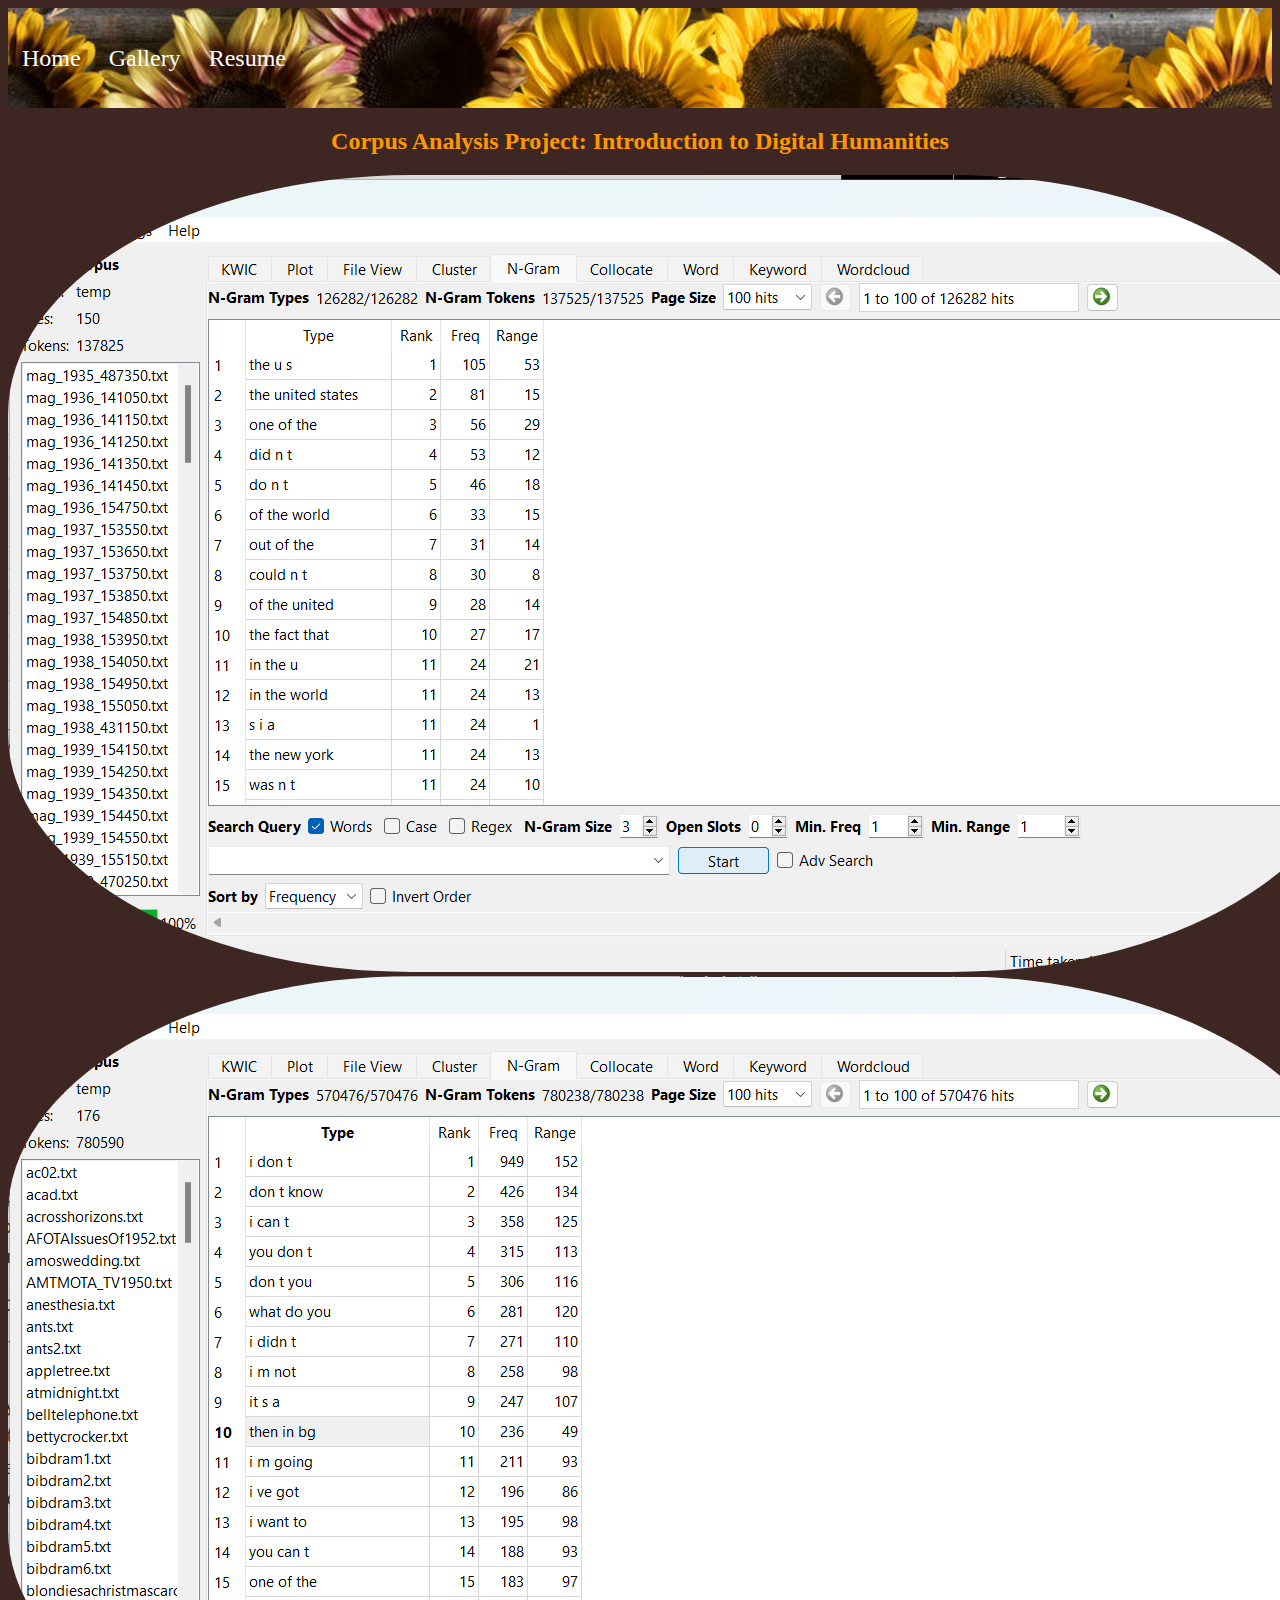
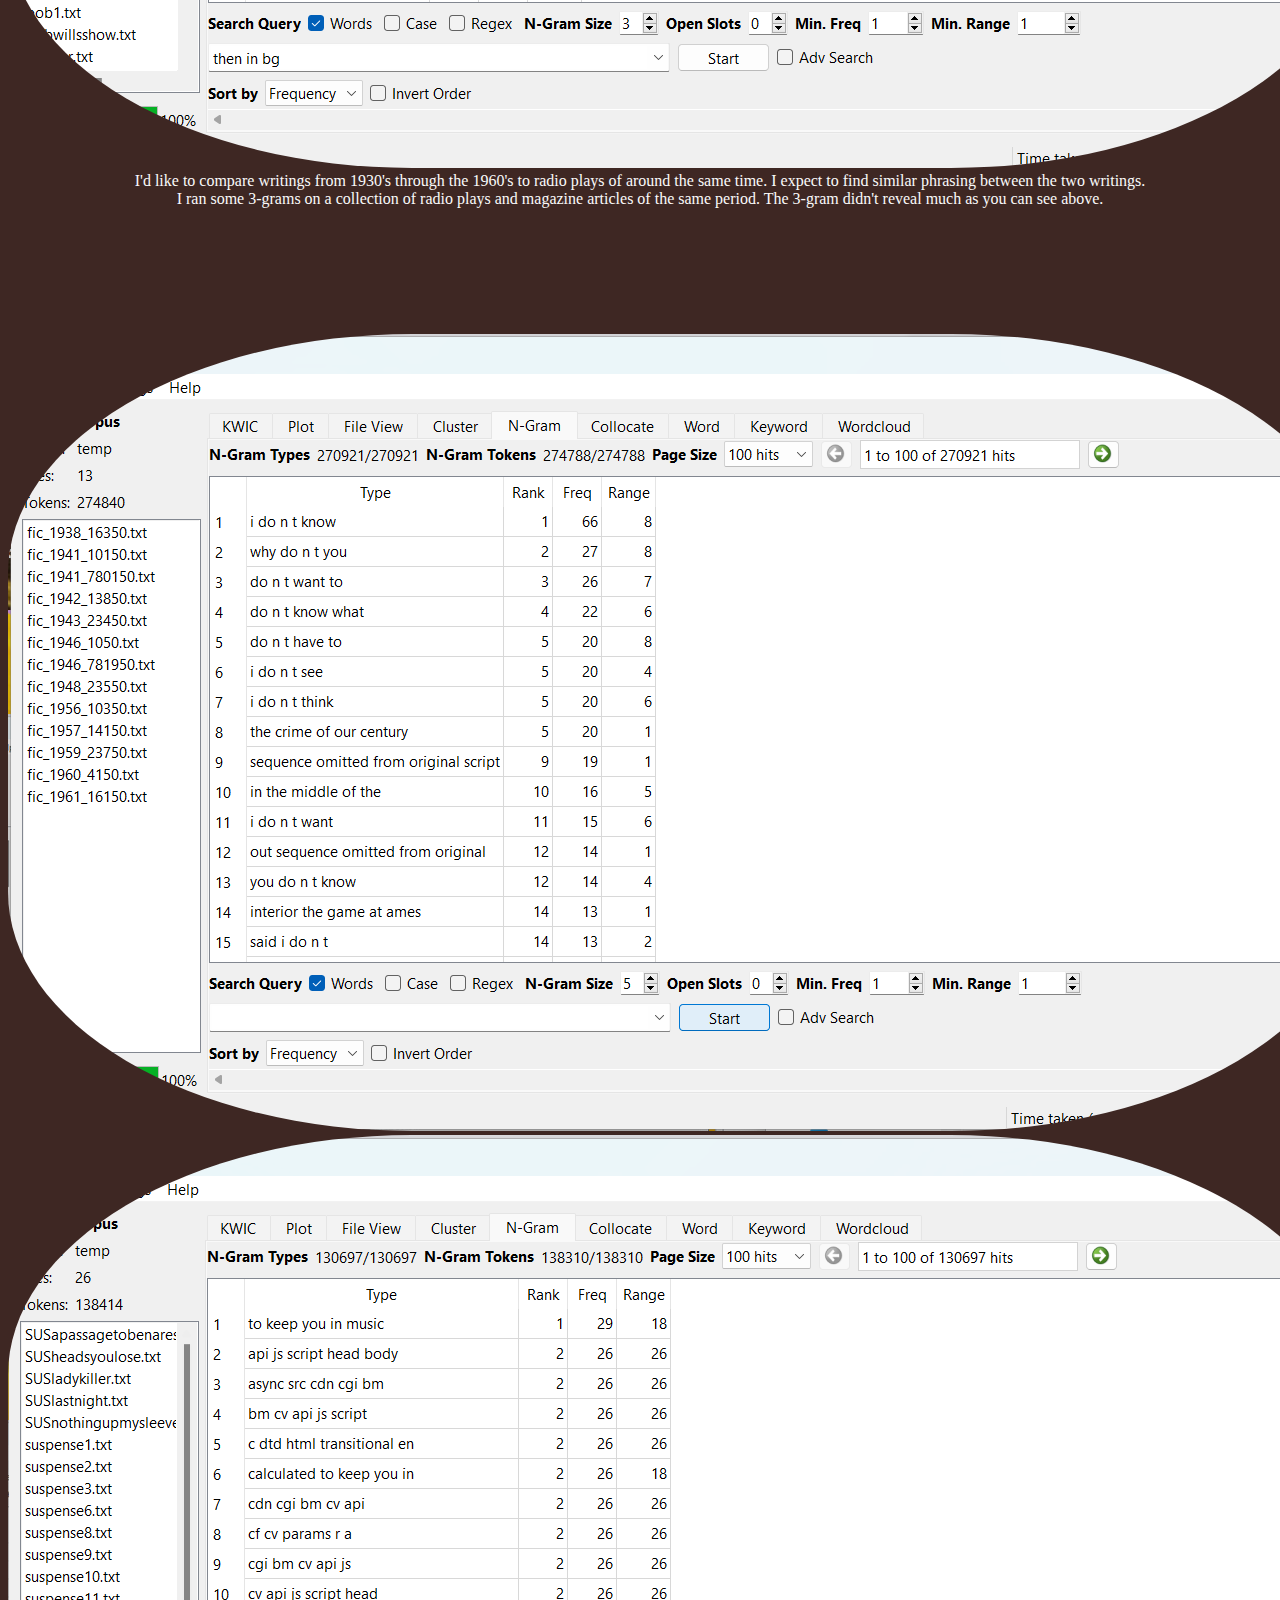
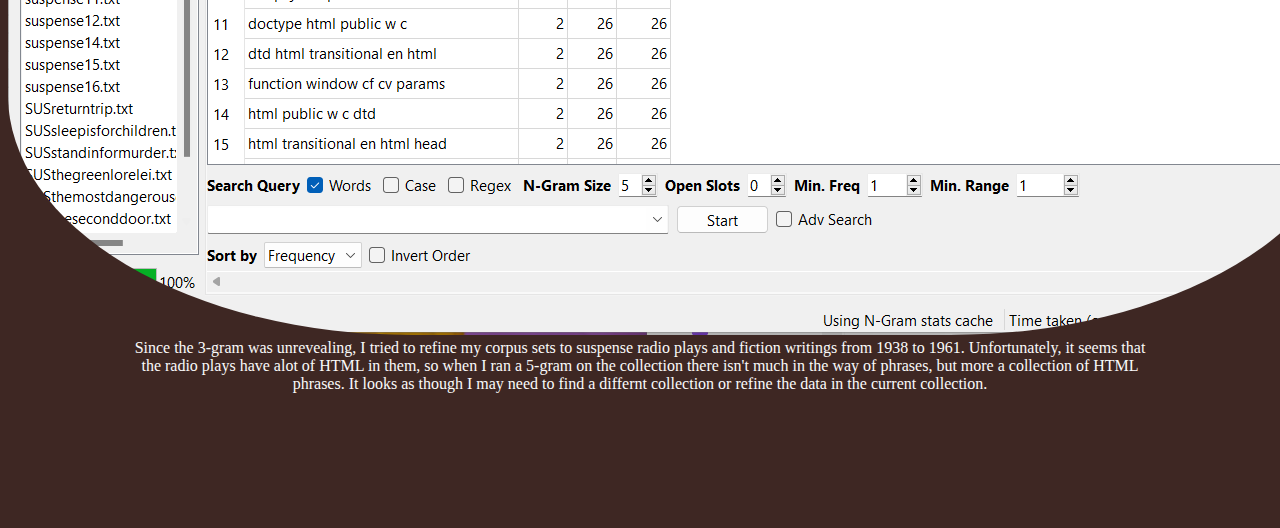
==== docs/corpus.html @ eeee1129 "added projects and corpus" ====
<!DOCTYPE html>
<html>
    <head>
        <link rel="stylesheet" href="styling.css" />
        <title>Corpus Analysis</title>
        <meta charset="UTF-8" />
        <meta name="viewport" content="width=device-width, initial-scale=1.0" />
    </head>
    <body class="corpus">
        <div class="navbar">
            <nav>
                <ul class="nav">
                    <li class="nav">
                        <a href="index.html">Home</a>
                    </li>
                    <li class="nav">
                        <a href="gallery.html">Gallery</a>
                    </li>
                    <li class="nav">
                        <a href="resume.html">Resume</a>
                    </li>
                </ul>
            </nav>
        </div>
        <section class="corpus">
            <h2 class="corpus">Corpus Analysis Project: Introduction to Digital Humanities</h2>
            <div class="n3gram">
                <figure>
                    <img class="n3gram" src='images/mag.3gram.png'
                        alt="Magazine 3 Gram" />
                    <img class="n3gram" src='images/radioplays.3gram.png'
                        alt="Radio Play 3 Gram" />
                    <figcaption class="n3gram"> I'd like to compare writings from 1930's through the
                        1960's to radio plays of around the same time. I expect to find similar
                        phrasing between the two writings. I ran some 3-grams on a collection of
                        radio plays and magazine articles of the same period. The 3-gram didn't
                        reveal much as you can see above. </figcaption>
                </figure>
            </div>
            <div class="n5gram">
                <figure>
                    <img class="n5gram" src='images/fiction.5gram.png'
                        alt="Magazine 3 Gram" />
                    <img class="n5gram" src='images/radioplays.sus.5gram.png'
                        alt="Radio Play 3 Gram" />
                    <figcaption class="n5gram"> Since the 3-gram was unrevealing, I tried to refine
                        my corpus sets to suspense radio plays and fiction writings from 1938 to
                        1961. Unfortunately, it seems that the radio plays have alot of HTML in
                        them, so when I ran a 5-gram on the collection there isn't much in the way
                        of phrases, but more a collection of HTML phrases. It looks as though I may
                        need to find a differnt collection or refine the data in the current
                        collection. </figcaption>
                </figure>
            </div>
        </section>
    </body>
</html>
---- docs/styling.css ----
body {
    background:  #3e2723;
    font-family: "Copperplate", Copperplate, fantasy;
    color:  #fafafa;
}

hr {
    color: #ff9800;
}

a {
    color: #fafafa;
}

h1,
h3,
h5 {
    text-align: center;
    color:  #ffc107;
}

h2,
h4 {
    color:  #ff9800;
}

h2 {
    text-align: center; 
}

figure {
    width: 100%;
    text-align: center; 
    margin: 0; 
    padding: 0;
}

figcaption {
    padding: 0% 10% 10% 10%;
}

div.navbar{
    background-image: url('images/sunflower.jpg'); 
    background-size: 100%;
    background-repeat: no-repeat;
}
ul.nav {
    list-style-type: none;
    margin: 0;
    padding: 0;
    overflow: hidden;
    border-radius: 5px;
    height: 100px;
}
li.nav {
    float: left; 
}
li a {
    color: white;
    padding: 0px 14px;
    height: 100px;
    font-size: 24px;
    text-decoration: none;
    display: flex;
    align-items: center;
    justify-content: center;
}

li a:hover {
    background-color:  #3C2800;
    color: white;
}

img {
    border-radius: 30%;
}


/* ******************************** Index ******************************** */
body.index{
    background-image: url('images/paper.jpg');
    background-repeat: no-repeat;
    background-attachment: fixed; 
    background-size: 100% 100%;
    font-size: 5mm;
    font-family: "Arial", sans-serif;
}

div.aboutme {
    display: flex;
}

div.hobbies {
    justify-content: left;
}

#flower {
    width: 75%;
    justify-content: right;
    align-items: center;
}

section.index{
    margin: 40px 100px;
    color: #3C2800;
}
figure.memes {
    text-align: center; 
    color: #fafafa;
}
img.memes {
    width: 60%;
    border-radius: 10%;
}

figcaption.memes {
    font-size: 2em;
    color: #3C2800;
}
p.memes, h4.memes {
    text-align: center;
}

#aboutme {
    font-size: 3em;
    color: #6F2C44;
}

h4.aboutme {
    font-size: 2em; 
    font-family: "Century Gothic", sans-serif;
    color: #6F2C44;
}

h1.memes {
    color: #6F2C44;
}

/* ******************************** Gallery ******************************** */
body.gallery{
    background-image: url('images/wood.jpg');
    background-size: 100%;
    opacity: 0.9;
}
img.gemi,
img.kodi,
img.bayne {
    width: 40%;
    height: auto; 
}

section.gemi, 
section.kodi, 
section.bayne {
    margin: 0; 
}

#puptitle {
    font-size: 100px;
}

h2.dogs {
    font-size: 50px;
    font-family: "Lucida Handwriting", cursive;
}

figcaption.dogcapt {
    font-size: 30px; 
    font-family: "Arial", console; 
}


/* ******************************** Resume ******************************** */
body.resume {
    background-image: url('images/pg.jpg');
    background-repeat: no-repeat;
    background-attachment: fixed; 
    background-size: 100% 100%;
    font-family: "Lucida Sans";
    color: #fafafa;
}

#res {
    margin: 40px 100px;
}

#name{
    font-size: 3pc;
}

#resinfo{
    font-size: 3ex;
}

section.education h3,
section.revcourses h3,
section.projects h3,
section.experience h3,
section.skills h3,
section.volunteer h3 {
    text-align: left; 
    display: flex; 
    font-size: 3ex;
}

div.edu,
div.seniordes, 
div.duck,
div.wabtec {
    display: flex; 
    justify-content: space-between; 
}

div {
    margin: 0px;
    padding: 0px;
}

#gpa, 
#swengcap, 
#duckproj, 
#wabtecpos {
    text-align: left; 
}
#dean, 
#swengprogdate, 
#duckdates, 
#wabtecdates {
    text-align: right;
}

table.courses,
table.skills {
    width: 100%;
    border-collapse: collapse;
    text-align: left;
}

td, th{
    margin: 20px 0px;
    padding: 5px;
    border: 1px solid;
}


/* ******************************** Projects ******************************** */
body.projects {
    background-image: url('images/sunflowermauve.jpg');
    background-repeat: no-repeat;
    background-attachment: fixed; 
    background-size: 100% 100%;
}
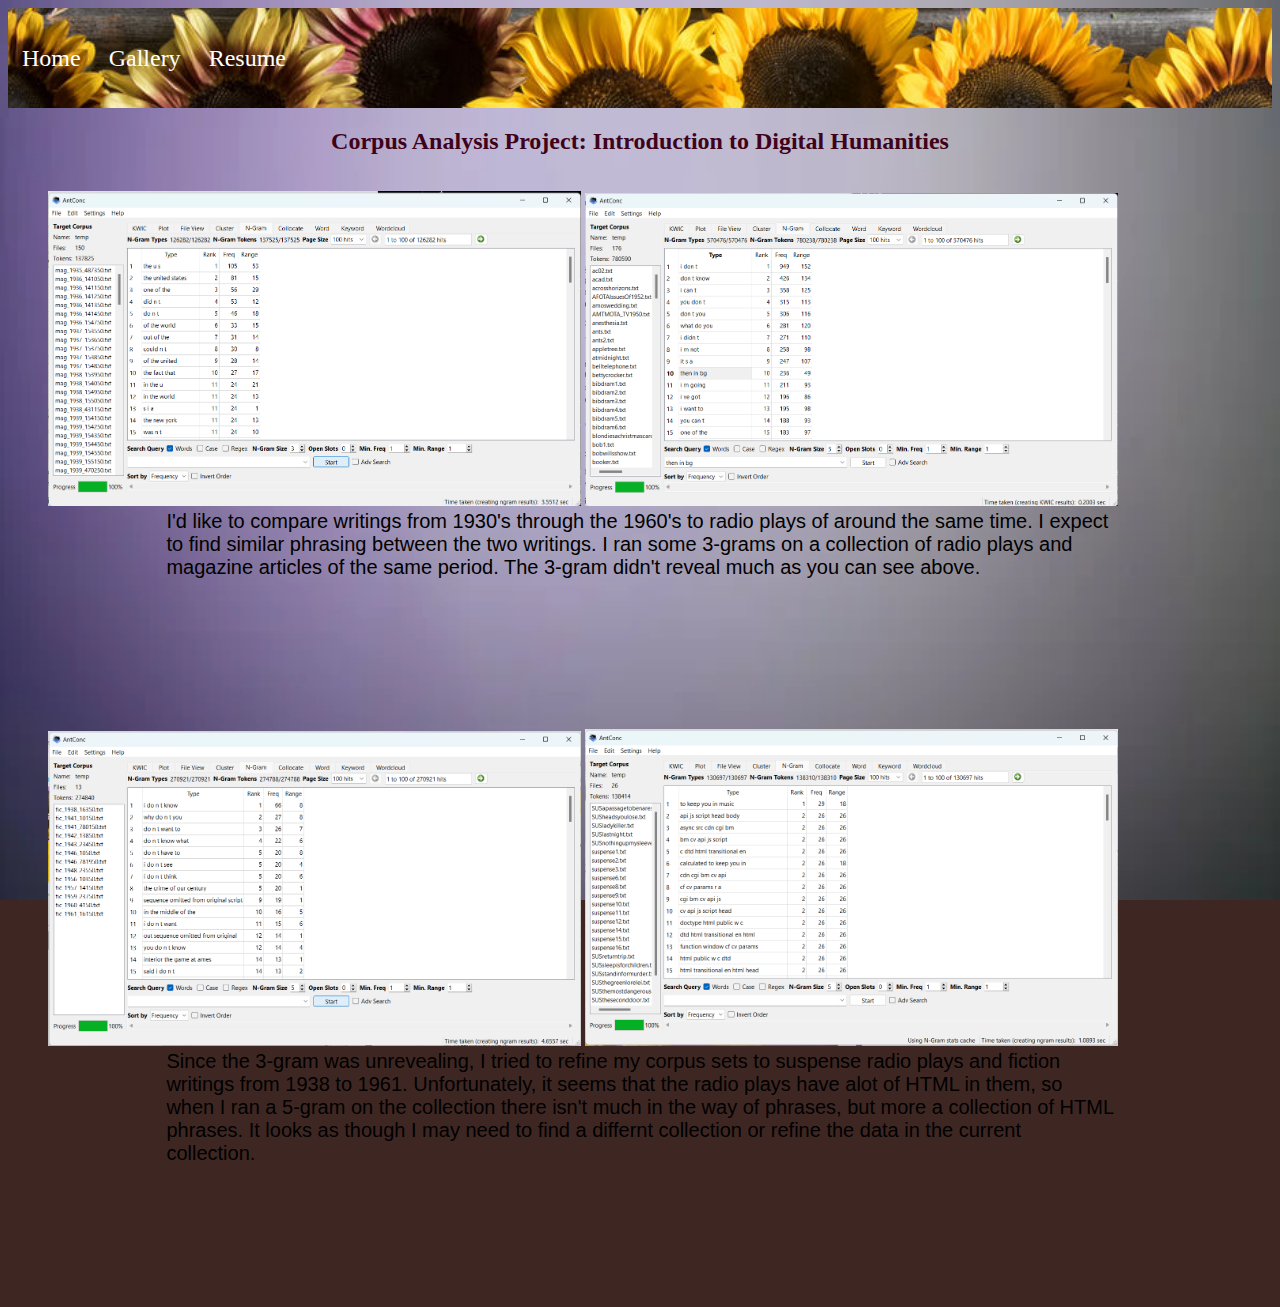
==== commit 3afeeb0c: "added projects and corpus" ====
--- a/docs/corpus.html
+++ b/docs/corpus.html
@@ -19,6 +19,9 @@
                     <li class="nav">
                         <a href="resume.html">Resume</a>
                     </li>
+                    <li class="nav">
+                        <a href="projects.html"></a>
+                    </li>
                 </ul>
             </nav>
         </div>
@@ -26,10 +29,8 @@
             <h2 class="corpus">Corpus Analysis Project: Introduction to Digital Humanities</h2>
             <div class="n3gram">
                 <figure>
-                    <img class="n3gram" src='images/mag.3gram.png'
-                        alt="Magazine 3 Gram" />
-                    <img class="n3gram" src='images/radioplays.3gram.png'
-                        alt="Radio Play 3 Gram" />
+                    <img class="n3gram" src="images/mag.3gram.png" alt="Magazine 3 Gram" />
+                    <img class="n3gram" src="images/radioplays.3gram.png" alt="Radio Play 3 Gram" />
                     <figcaption class="n3gram"> I'd like to compare writings from 1930's through the
                         1960's to radio plays of around the same time. I expect to find similar
                         phrasing between the two writings. I ran some 3-grams on a collection of
@@ -39,9 +40,8 @@
             </div>
             <div class="n5gram">
                 <figure>
-                    <img class="n5gram" src='images/fiction.5gram.png'
-                        alt="Magazine 3 Gram" />
-                    <img class="n5gram" src='images/radioplays.sus.5gram.png'
+                    <img class="n5gram" src="images/fiction.5gram.png" alt="Magazine 3 Gram" />
+                    <img class="n5gram" src="images/radioplays.sus.5gram.png"
                         alt="Radio Play 3 Gram" />
                     <figcaption class="n5gram"> Since the 3-gram was unrevealing, I tried to refine
                         my corpus sets to suspense radio plays and fiction writings from 1938 to
--- a/docs/styling.css
+++ b/docs/styling.css
@@ -28,12 +28,6 @@
     text-align: center; 
 }
 
-figure {
-    width: 100%;
-    text-align: center; 
-    margin: 0; 
-    padding: 0;
-}
 
 figcaption {
     padding: 0% 10% 10% 10%;
@@ -71,14 +65,11 @@
     color: white;
 }
 
-img {
-    border-radius: 30%;
-}
 
 
 /* ******************************** Index ******************************** */
 body.index{
-    background-image: url('images/paper.jpg');
+    background-image: url(images/paper.jpg);
     background-repeat: no-repeat;
     background-attachment: fixed; 
     background-size: 100% 100%;
@@ -104,10 +95,12 @@
     margin: 40px 100px;
     color: #3C2800;
 }
+
 figure.memes {
     text-align: center; 
     color: #fafafa;
 }
+
 img.memes {
     width: 60%;
     border-radius: 10%;
@@ -142,11 +135,26 @@
     background-size: 100%;
     opacity: 0.9;
 }
+
+h2.corpus {
+    color: #3f021b;
+}
+
+figure.gemi,
+figure.kodi,
+figure.bayne {
+    width: 100%;
+    text-align: center; 
+    margin: 0; 
+    padding: 0;
+}
+
 img.gemi,
 img.kodi,
 img.bayne {
     width: 40%;
     height: auto; 
+    border-radius: 30%;
 }
 
 section.gemi, 
@@ -253,3 +261,32 @@
 
 
 
+/* ********************************* Corpus ********************************* */
+body.corpus{
+    background-image: url('images/pg.webp');
+    background-repeat: no-repeat;
+    background-attachment: fixed; 
+    background-size: 100% 100%; 
+}
+
+section.corpus {
+    color: #3C2800;
+}
+
+div.n3gram,
+div.n5gram {
+    display: flex;
+}
+
+img.n3gram, 
+img.n5gram {
+    width: 45%;
+    height: auto; 
+}
+
+figcaption.n3gram, 
+figcaption.n5gram {
+    font-size: 20px; 
+    font-family: "Arial", console; 
+    color: black;
+}
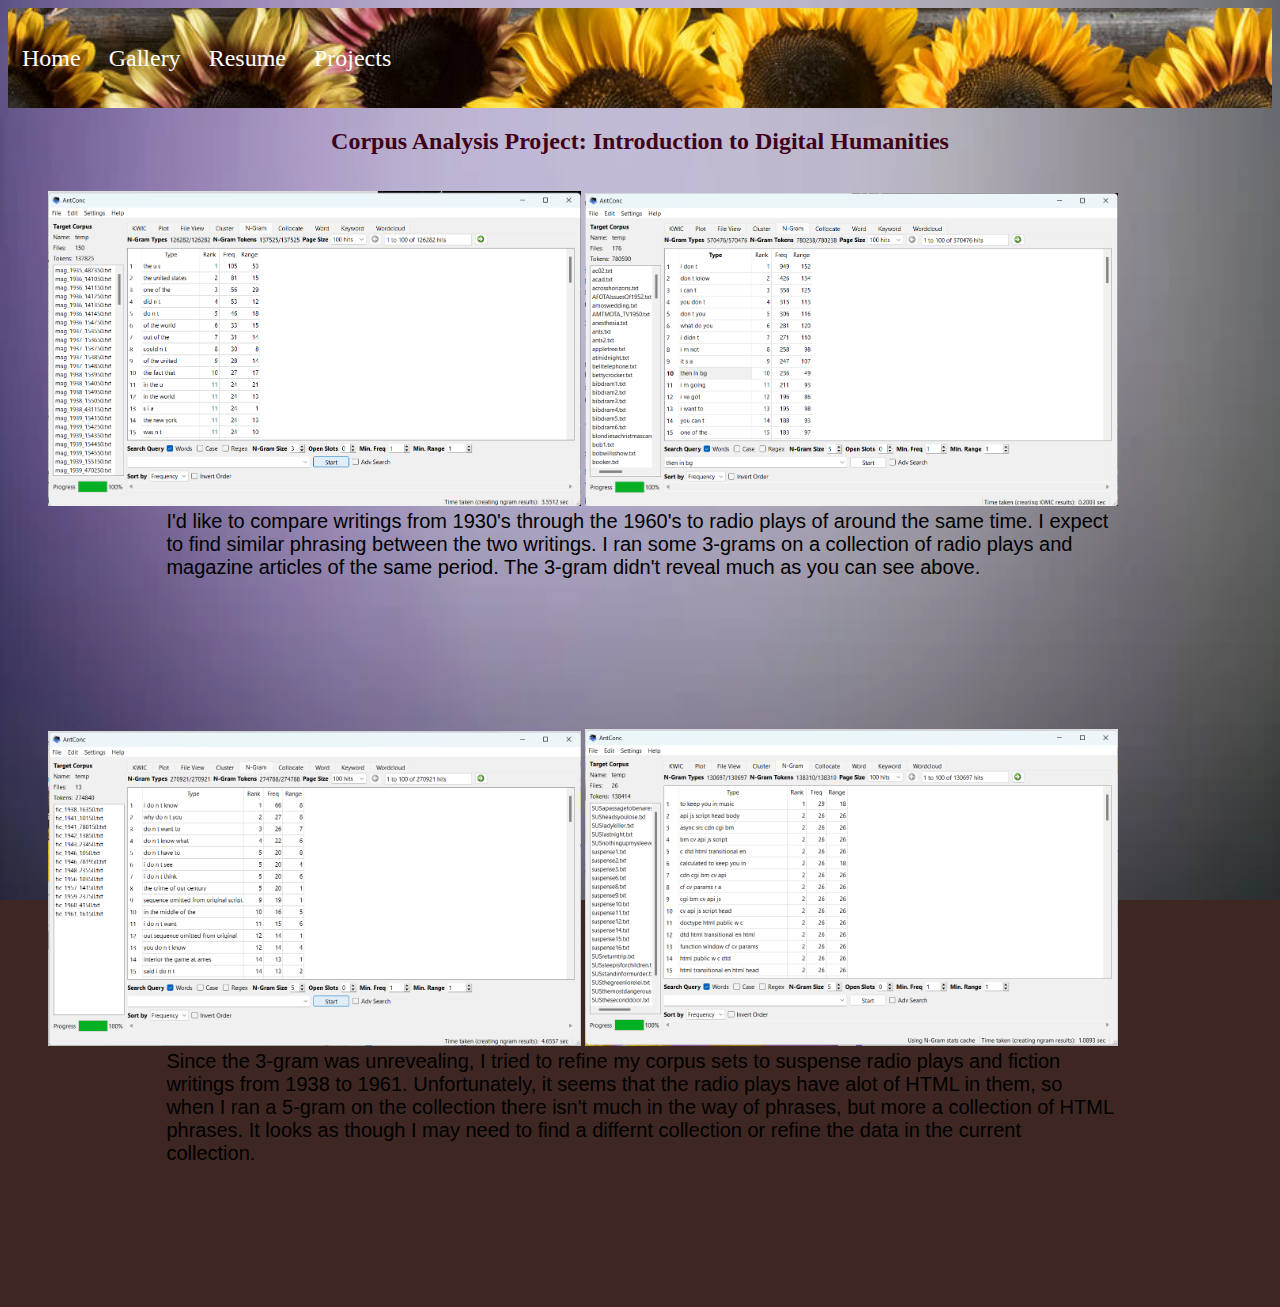
==== commit 1884835b: "added projects and corpus" ====
--- a/docs/corpus.html
+++ b/docs/corpus.html
@@ -20,7 +20,7 @@
                         <a href="resume.html">Resume</a>
                     </li>
                     <li class="nav">
-                        <a href="projects.html"></a>
+                        <a href="projects.html">Projects</a>
                     </li>
                 </ul>
             </nav>
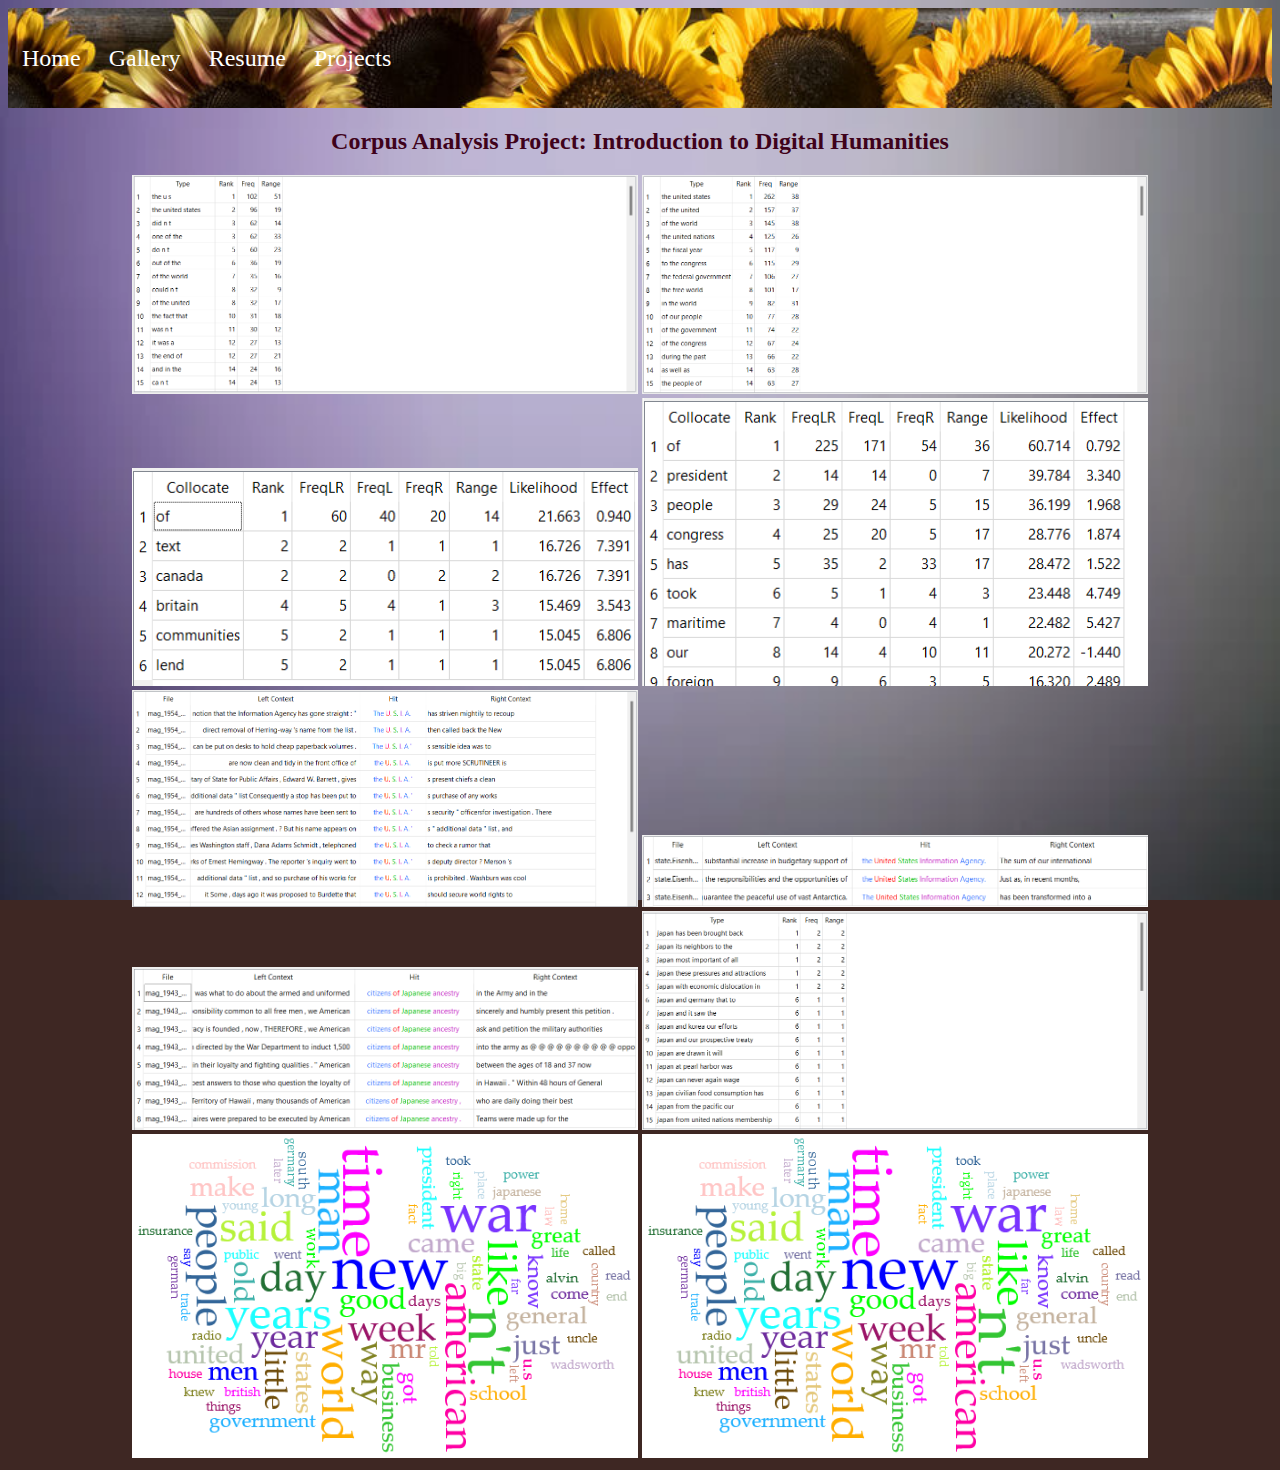
==== commit 46162f14: "updated css and corpus" ====
--- a/docs/corpus.html
+++ b/docs/corpus.html
@@ -28,28 +28,43 @@
         <section class="corpus">
             <h2 class="corpus">Corpus Analysis Project: Introduction to Digital Humanities</h2>
             <div class="n3gram">
-                <figure>
-                    <img class="n3gram" src="images/mag.3gram.png" alt="Magazine 3 Gram" />
-                    <img class="n3gram" src="images/radioplays.3gram.png" alt="Radio Play 3 Gram" />
-                    <figcaption class="n3gram"> I'd like to compare writings from 1930's through the
-                        1960's to radio plays of around the same time. I expect to find similar
-                        phrasing between the two writings. I ran some 3-grams on a collection of
-                        radio plays and magazine articles of the same period. The 3-gram didn't
-                        reveal much as you can see above. </figcaption>
+                <figure class="n3gram">
+                    <img class="n3gram" src="images/corpusImages/mag.3gram.png" alt="Magazine 3-Gram" />
+                    
+                    <img class="n3gram" src="images/corpusImages/prez.3gram.png" alt="Presidential Speeches 3-Gram" />
+                    
+                </figure>
+            </div>
+            <div class="collate">
+                <figure class="collate">
+                    <img class="collate" src="images/corpusImages/mag.theunitedstates.collate.png" alt="Magazine Collate for 'The United States'" />
+                    
+                    <img class="collate" src="images/corpusImages/prez.theunitedstates.collate.png" alt="Presidential Speeches Collate for 'The United States'" />
+                    
                 </figure>
             </div>
             <div class="n5gram">
-                <figure>
-                    <img class="n5gram" src="images/fiction.5gram.png" alt="Magazine 3 Gram" />
-                    <img class="n5gram" src="images/radioplays.sus.5gram.png"
-                        alt="Radio Play 3 Gram" />
-                    <figcaption class="n5gram"> Since the 3-gram was unrevealing, I tried to refine
-                        my corpus sets to suspense radio plays and fiction writings from 1938 to
-                        1961. Unfortunately, it seems that the radio plays have alot of HTML in
-                        them, so when I ran a 5-gram on the collection there isn't much in the way
-                        of phrases, but more a collection of HTML phrases. It looks as though I may
-                        need to find a differnt collection or refine the data in the current
-                        collection. </figcaption>
+                <figure class=n5gram>
+                    <img class="n5gram" src="images/corpusImages/mag.5gram.KWIC.usia.png" alt="Magazine 5-Gram KWIC USIA" />
+                    
+                    <img class="n5gram" src="images/corpusImages/prez.5gram.KWIC.usia.png" alt="Presidential Speeches KWIC USIA" />
+                    
+                </figure>
+            </div>
+            <div class="n5gram">
+                <figure class="n5gram">
+                    <img class="n5gram" src="images/corpusImages/mag.5gram.KWIC.japan.png" alt="Magazine 5-Gram KWIC Japan" />
+                    
+                    <img class="n5gram" src="images/corpusImages/prez.5gram.KWIC.japan.png" alt="Presidential Speeches KWIC Japan" />
+                    
+                </figure>
+            </div>
+            <div class="voyant">
+                <figure class="voyant">
+                    <img class="voyant" src="images/corpusImages/mag.voyant.cirrus.75.png" alt="Magazine 5-Gram KWIC USIA" />
+                    
+                    <img class="voyant" src="images/corpusImages/mag.voyant.cirrus.75.png" alt="Presidential Speeches 5-Gram" />
+                    
                 </figure>
             </div>
         </section>
--- a/docs/styling.css
+++ b/docs/styling.css
@@ -133,7 +133,7 @@
 body.gallery{
     background-image: url('images/wood.jpg');
     background-size: 100%;
-    opacity: 0.9;
+    opacity: 0.8;
 }
 
 h2.corpus {
@@ -274,19 +274,39 @@
 }
 
 div.n3gram,
-div.n5gram {
+div.n5gram
+div.collate,
+div.voyant {
     display: flex;
+    text-align: center;
+    align-items: center;
 }
 
 img.n3gram, 
-img.n5gram {
-    width: 45%;
+img.n5gram,
+img.collate, 
+img.voyant {
+    width: 40%;
     height: auto; 
+    
+}
+
+figure.n3gram,
+figure.n5gram,
+figure.collate, 
+figure.voyant {
+    width: 100%;
+    text-align: center; 
+    margin: 0; 
+    padding: 0;
 }
 
 figcaption.n3gram, 
-figcaption.n5gram {
+figcaption.n5gram,
+figcaption.collate,
+figcaption.voyant {
     font-size: 20px; 
     font-family: "Arial", console; 
     color: black;
-}
+    text-align: center;
+}
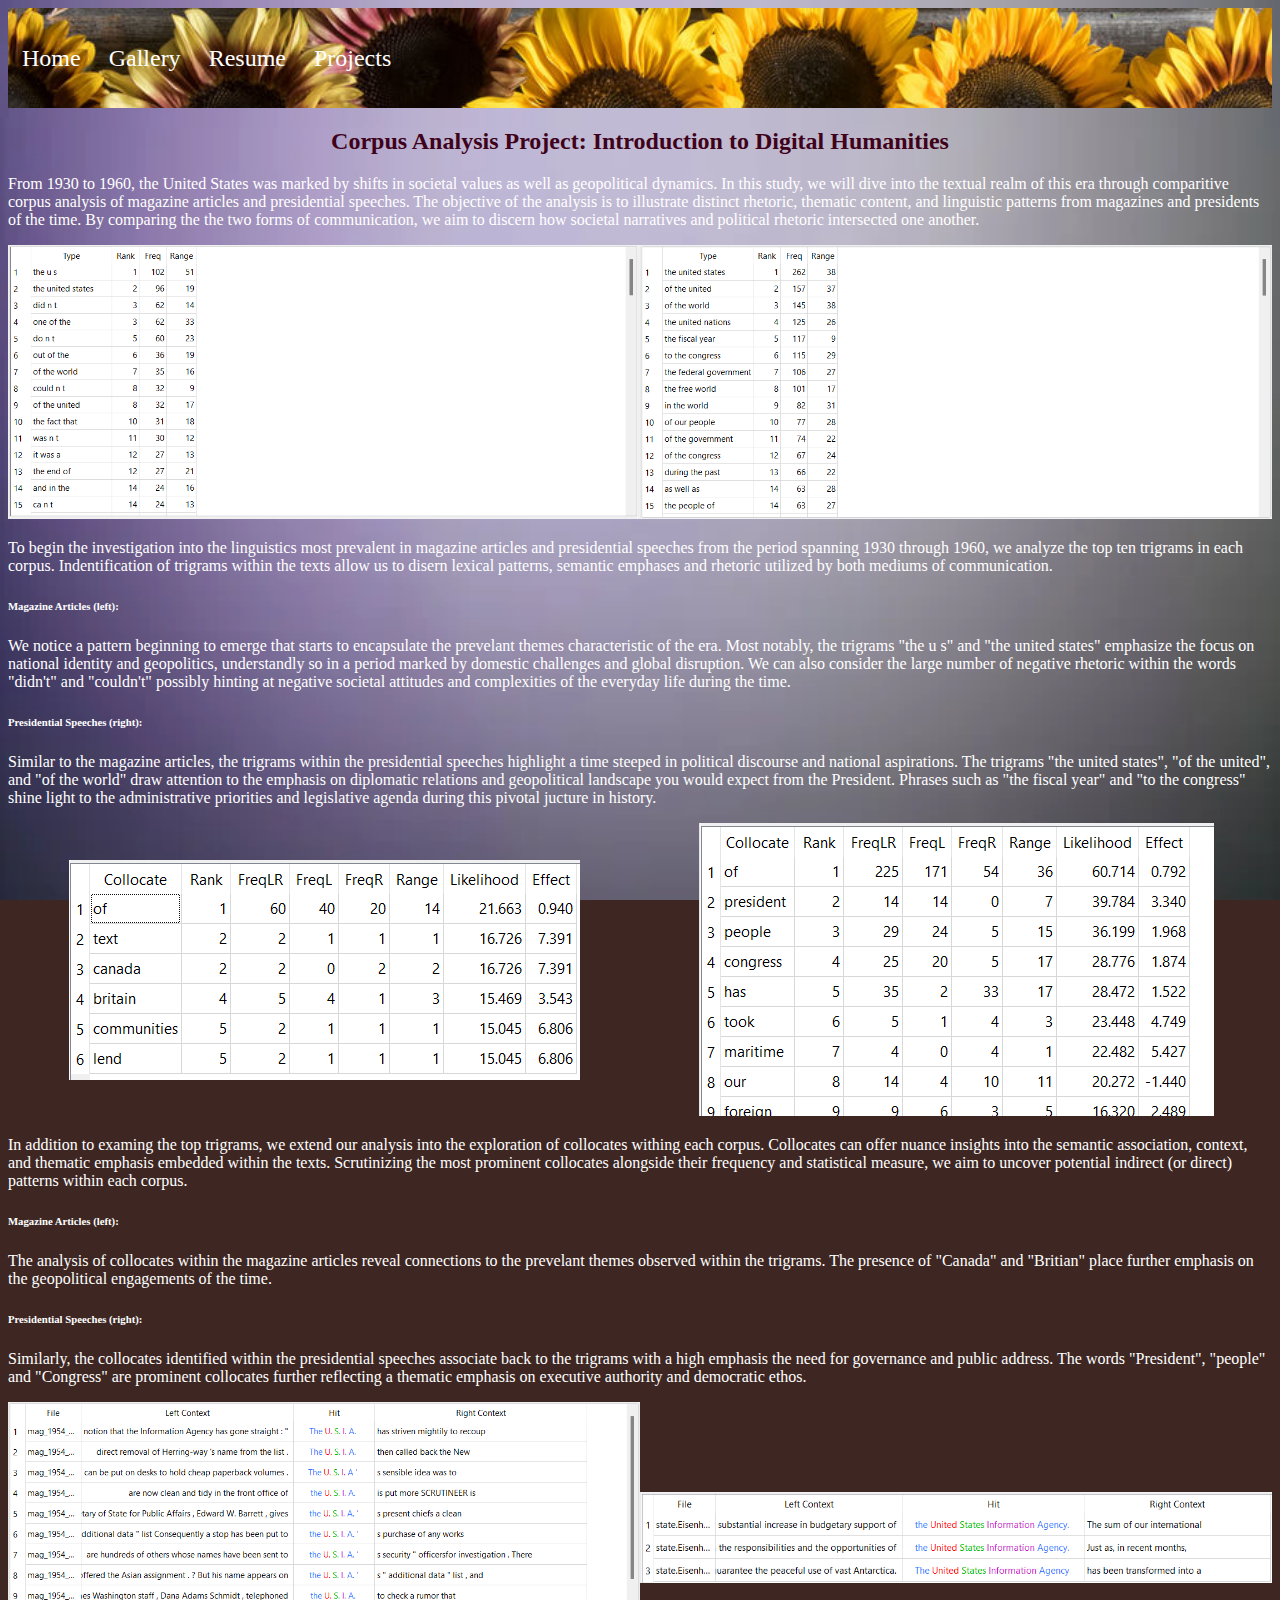
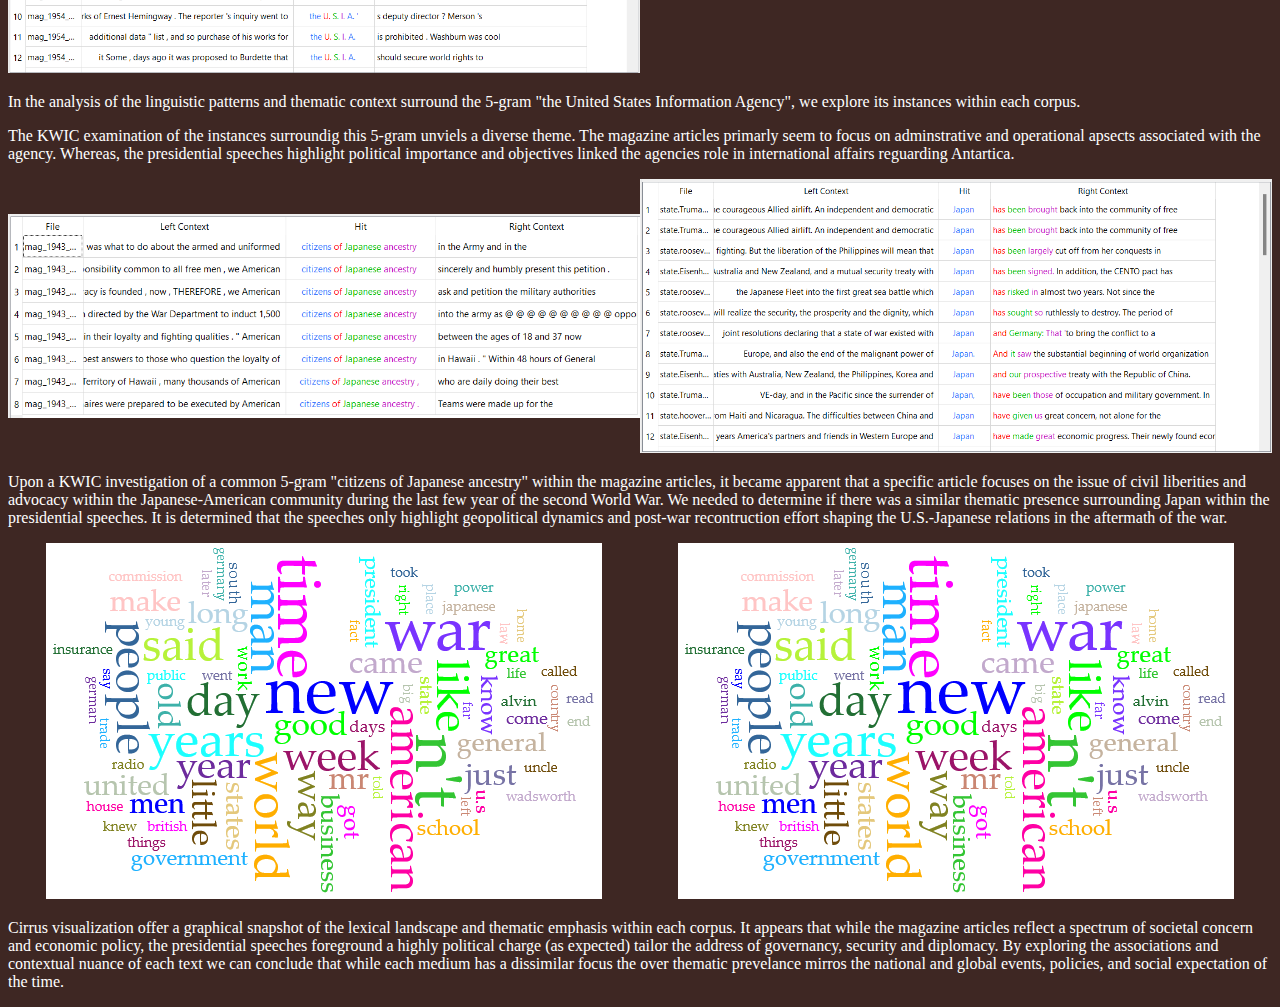
==== commit e516047e: "corpus assigment" ====
--- a/docs/corpus.html
+++ b/docs/corpus.html
@@ -27,46 +27,123 @@
         </div>
         <section class="corpus">
             <h2 class="corpus">Corpus Analysis Project: Introduction to Digital Humanities</h2>
+            <p> From 1930 to 1960, the United States was marked by shifts in societal values as well
+                as geopolitical dynamics. In this study, we will dive into the textual realm of this
+                era through comparitive corpus analysis of magazine articles and presidential
+                speeches. The objective of the analysis is to illustrate distinct rhetoric, thematic
+                content, and linguistic patterns from magazines and presidents of the time. By
+                comparing the the two forms of communication, we aim to discern how societal
+                narratives and political rhetoric intersected one another. </p>
             <div class="n3gram">
-                <figure class="n3gram">
-                    <img class="n3gram" src="images/corpusImages/mag.3gram.png" alt="Magazine 3-Gram" />
-                    
-                    <img class="n3gram" src="images/corpusImages/prez.3gram.png" alt="Presidential Speeches 3-Gram" />
-                    
-                </figure>
+                <div class="wrapper">
+                    <img class="n3gram" src="images/corpusImages/mag.3gram.png"
+                        alt="Magazine 3-Gram" />
+                </div>
+                <div class="wrapper">
+                    <img class="n3gram" src="images/corpusImages/prez.3gram.png"
+                        alt="Presidential Speeches 3-Gram" />
+                </div>
             </div>
+            <p> To begin the investigation into the linguistics most prevalent in magazine articles
+                and presidential speeches from the period spanning 1930 through 1960, we analyze the
+                top ten trigrams in each corpus. Indentification of trigrams within the texts allow
+                us to disern lexical patterns, semantic emphases and rhetoric utilized by both
+                mediums of communication.
+            </p> 
+            <h6>Magazine Articles (left):</h6>
+            <p> We notice a pattern beginning to emerge that starts to encapsulate the
+                prevelant themes characteristic of the era. Most notably, the trigrams "the u s" and
+                "the united states" emphasize the focus on national identity and geopolitics,
+                understandly so in a period marked by domestic challenges and global disruption. We
+                can also consider the large number of negative rhetoric within the words "didn't"
+                and "couldn't" possibly hinting at negative societal attitudes and complexities of
+                the everyday life during the time. </p>
+            <h6>Presidential Speeches (right):</h6>
+            <p> Similar to the magazine articles, the trigrams within the presidential speeches 
+                highlight a time steeped in political discourse and national aspirations. The trigrams 
+                "the united states", "of the united", and "of the world" draw attention to the emphasis 
+                on diplomatic relations and geopolitical landscape you would expect from the President. 
+                Phrases such as "the fiscal year" and "to the congress" shine light to the administrative
+                priorities and legislative agenda during this pivotal jucture in history.                
+            </p>
             <div class="collate">
-                <figure class="collate">
-                    <img class="collate" src="images/corpusImages/mag.theunitedstates.collate.png" alt="Magazine Collate for 'The United States'" />
-                    
-                    <img class="collate" src="images/corpusImages/prez.theunitedstates.collate.png" alt="Presidential Speeches Collate for 'The United States'" />
-                    
-                </figure>
+                <div class="wrapper">
+                    <img class="collate" src="images/corpusImages/mag.theunitedstates.collate.png"
+                        alt="Magazine Collate for 'The United States'" />
+                </div>
+                <div class="wrapper">
+                    <img class="collate" src="images/corpusImages/prez.theunitedstates.collate.png"
+                        alt="Presidential Speeches Collate for 'The United States'" />
+                </div>
             </div>
+            <p> In addition to examing the top trigrams, we extend our analysis into the exploration of 
+                collocates withing each corpus. Collocates can offer nuance insights into the semantic 
+                association, context, and thematic emphasis embedded within the texts. Scrutinizing the most
+                prominent collocates alongside their frequency and statistical measure, we aim to uncover 
+                potential indirect (or direct) patterns within each corpus.
+            </p> 
+            <h6>Magazine Articles (left):</h6>
+            <p> The analysis of collocates within the magazine articles reveal connections to the prevelant themes 
+                observed within the trigrams. The presence of "Canada" and "Britian" place further emphasis on the 
+                geopolitical engagements of the time.
+            </p>
+            <h6>Presidential Speeches (right):</h6>
+            <p> Similarly, the collocates identified within the presidential speeches associate back to the trigrams 
+                with a high emphasis the need for governance and public address. The words "President", "people" and 
+                "Congress" are prominent collocates further reflecting a thematic emphasis on executive authority 
+                and democratic ethos.
+            </p>
             <div class="n5gram">
-                <figure class=n5gram>
-                    <img class="n5gram" src="images/corpusImages/mag.5gram.KWIC.usia.png" alt="Magazine 5-Gram KWIC USIA" />
-                    
-                    <img class="n5gram" src="images/corpusImages/prez.5gram.KWIC.usia.png" alt="Presidential Speeches KWIC USIA" />
-                    
-                </figure>
+                <div class="wrapper">
+                    <img class="n5gram" src="images/corpusImages/mag.5gram.KWIC.usia.png"
+                        alt="Magazine 5-Gram KWIC USIA" />
+                </div>
+                <div class="wrapper">
+                    <img class="n5gram" src="images/corpusImages/prez.5gram.KWIC.usia.png"
+                        alt="Presidential Speeches KWIC USIA" />
+                </div>
             </div>
+            <p> In the analysis of the linguistic patterns and thematic context surround the 5-gram "the United States 
+                Information Agency", we explore its instances within each corpus.
+            </p> 
+            <p> The KWIC examination of the instances surroundig this 5-gram unviels a diverse theme. The magazine articles 
+                primarly seem to focus on adminstrative and operational apsects associated with the agency. Whereas, the 
+                presidential speeches highlight political importance and objectives linked the agencies role in international 
+                affairs reguarding Antartica.
+            </p>
             <div class="n5gram">
-                <figure class="n5gram">
-                    <img class="n5gram" src="images/corpusImages/mag.5gram.KWIC.japan.png" alt="Magazine 5-Gram KWIC Japan" />
-                    
-                    <img class="n5gram" src="images/corpusImages/prez.5gram.KWIC.japan.png" alt="Presidential Speeches KWIC Japan" />
-                    
-                </figure>
+                <div class="wrapper">
+                    <img class="n5gram" src="images/corpusImages/mag.5gram.KWIC.japan.png"
+                        alt="Magazine 5-Gram KWIC Japan" />
+                </div>
+                <div class="wrapper">
+                    <img class="n5gram" src="images/corpusImages/prez.5gram.KWIC.japan.png"
+                        alt="Presidential Speeches KWIC Japan" />
+                </div>
             </div>
+            <p> Upon a KWIC investigation of a common 5-gram "citizens of Japanese ancestry" within the magazine articles, it 
+                became apparent that a specific article focuses on the issue of civil liberities and advocacy within the Japanese-American
+                community during the last few year of the second World War. We needed to determine if there was a similar thematic presence 
+                surrounding Japan within the presidential speeches. It is determined that the speeches only highlight geopolitical dynamics 
+                and post-war recontruction effort shaping the U.S.-Japanese relations in the aftermath of the war.
+            </p>
             <div class="voyant">
-                <figure class="voyant">
-                    <img class="voyant" src="images/corpusImages/mag.voyant.cirrus.75.png" alt="Magazine 5-Gram KWIC USIA" />
-                    
-                    <img class="voyant" src="images/corpusImages/mag.voyant.cirrus.75.png" alt="Presidential Speeches 5-Gram" />
-                    
-                </figure>
+                <div class="wrapper">
+                    <img class="voyant" src="images/corpusImages/mag.voyant.cirrus.75.png"
+                        alt="Magazine 5-Gram KWIC USIA" />
+                </div>
+                <div class="wrapper">
+                    <img class="voyant" src="images/corpusImages/mag.voyant.cirrus.75.png"
+                        alt="Presidential Speeches 5-Gram" />
+                </div>
             </div>
+            <p> Cirrus visualization offer a graphical snapshot of the lexical landscape and thematic emphasis within each corpus. It appears 
+                that while the magazine articles reflect a spectrum of societal concern and economic policy, the presidential speeches foreground 
+                a highly political charge (as expected) tailor the address of governancy, security and diplomacy. By exploring the associations and 
+                contextual nuance of each text we can conclude that while each medium has a dissimilar focus the over thematic prevelance mirros the 
+                national and global events, policies, and social expectation of the time.
+                
+            </p>
         </section>
     </body>
 </html>
--- a/docs/styling.css
+++ b/docs/styling.css
@@ -267,38 +267,31 @@
     background-repeat: no-repeat;
     background-attachment: fixed; 
     background-size: 100% 100%; 
+     
 }
 
 section.corpus {
-    color: #3C2800;
+    color: white;
 }
 
 div.n3gram,
-div.n5gram
+div.n5gram,
 div.collate,
 div.voyant {
     display: flex;
+    justify-content: center;
+    align-items: center;    
+}
+
+div.wrapper {
+    flex: 1;
     text-align: center;
-    align-items: center;
-}
-
-img.n3gram, 
-img.n5gram,
-img.collate, 
-img.voyant {
-    width: 40%;
+}
+
+.wrapper img {
+    max-width: 100%;
     height: auto; 
-    
-}
-
-figure.n3gram,
-figure.n5gram,
-figure.collate, 
-figure.voyant {
-    width: 100%;
-    text-align: center; 
-    margin: 0; 
-    padding: 0;
+    display: inline-block;
 }
 
 figcaption.n3gram, 
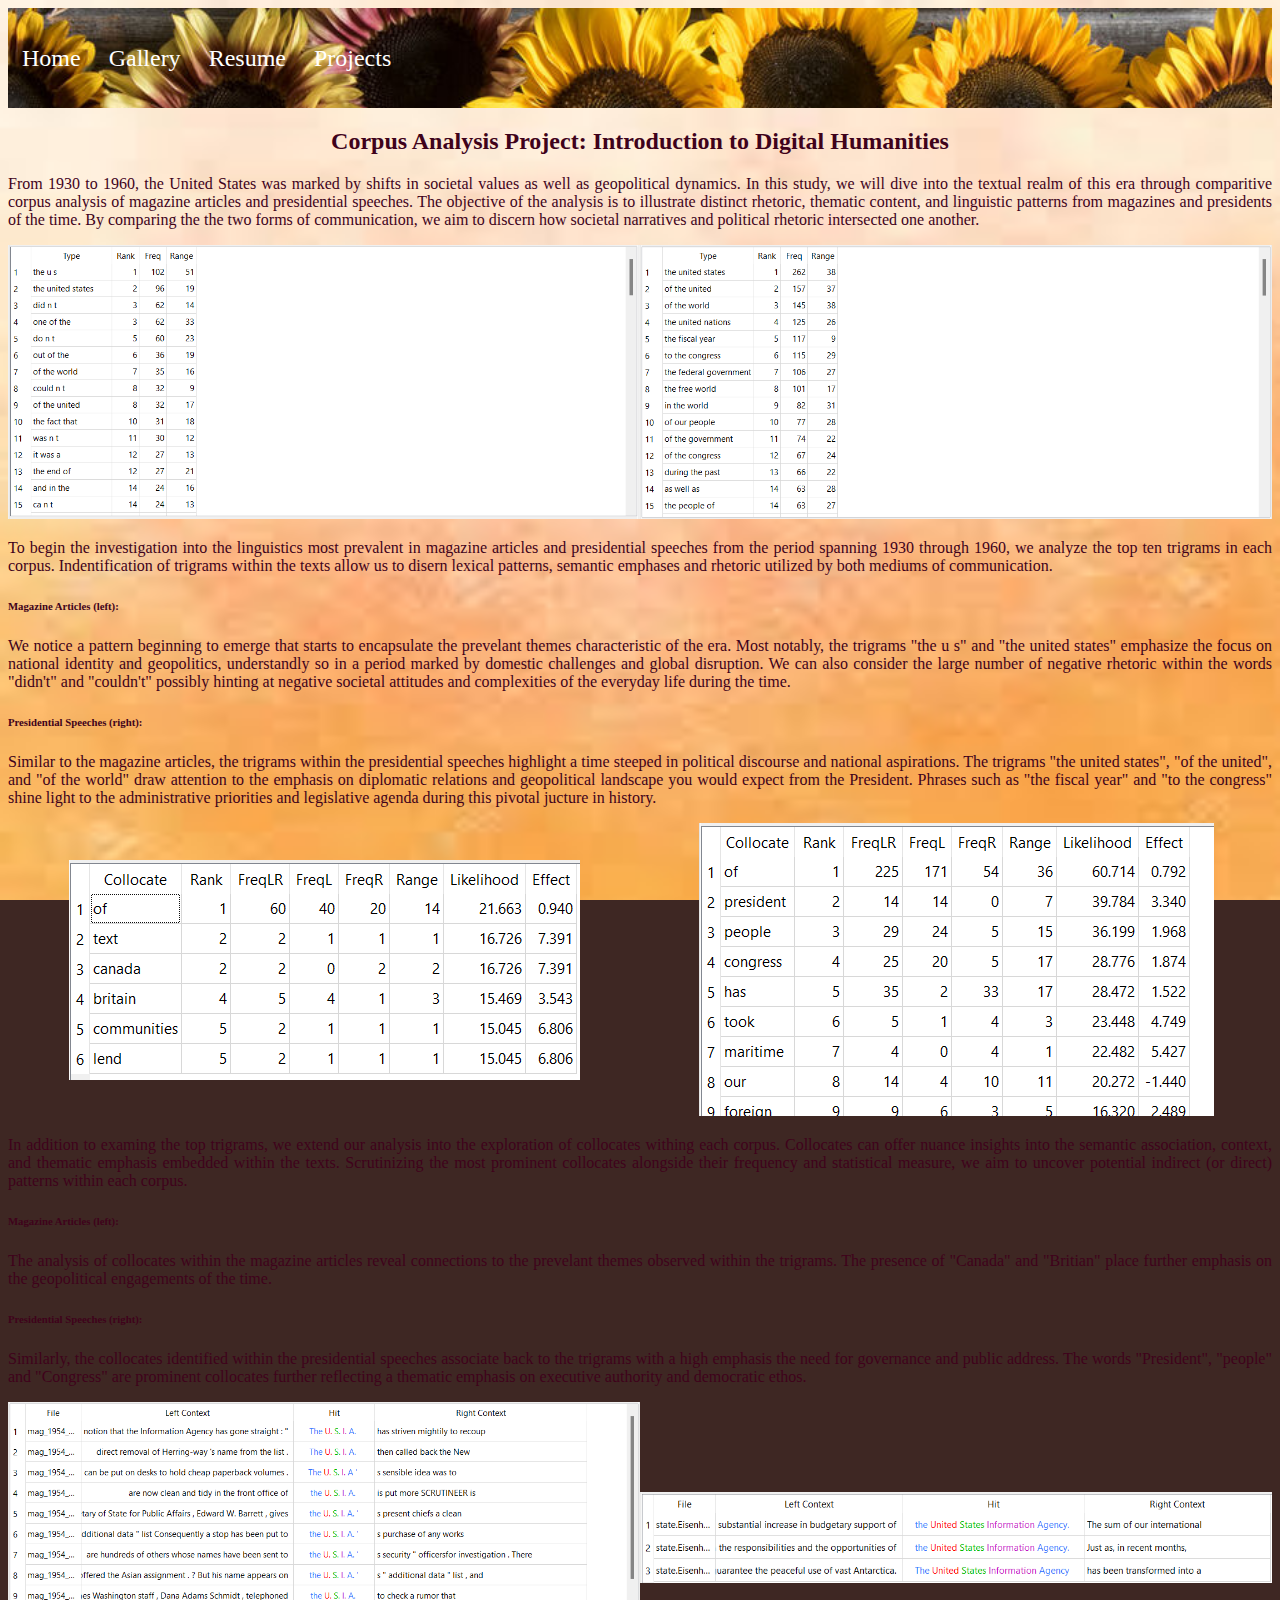
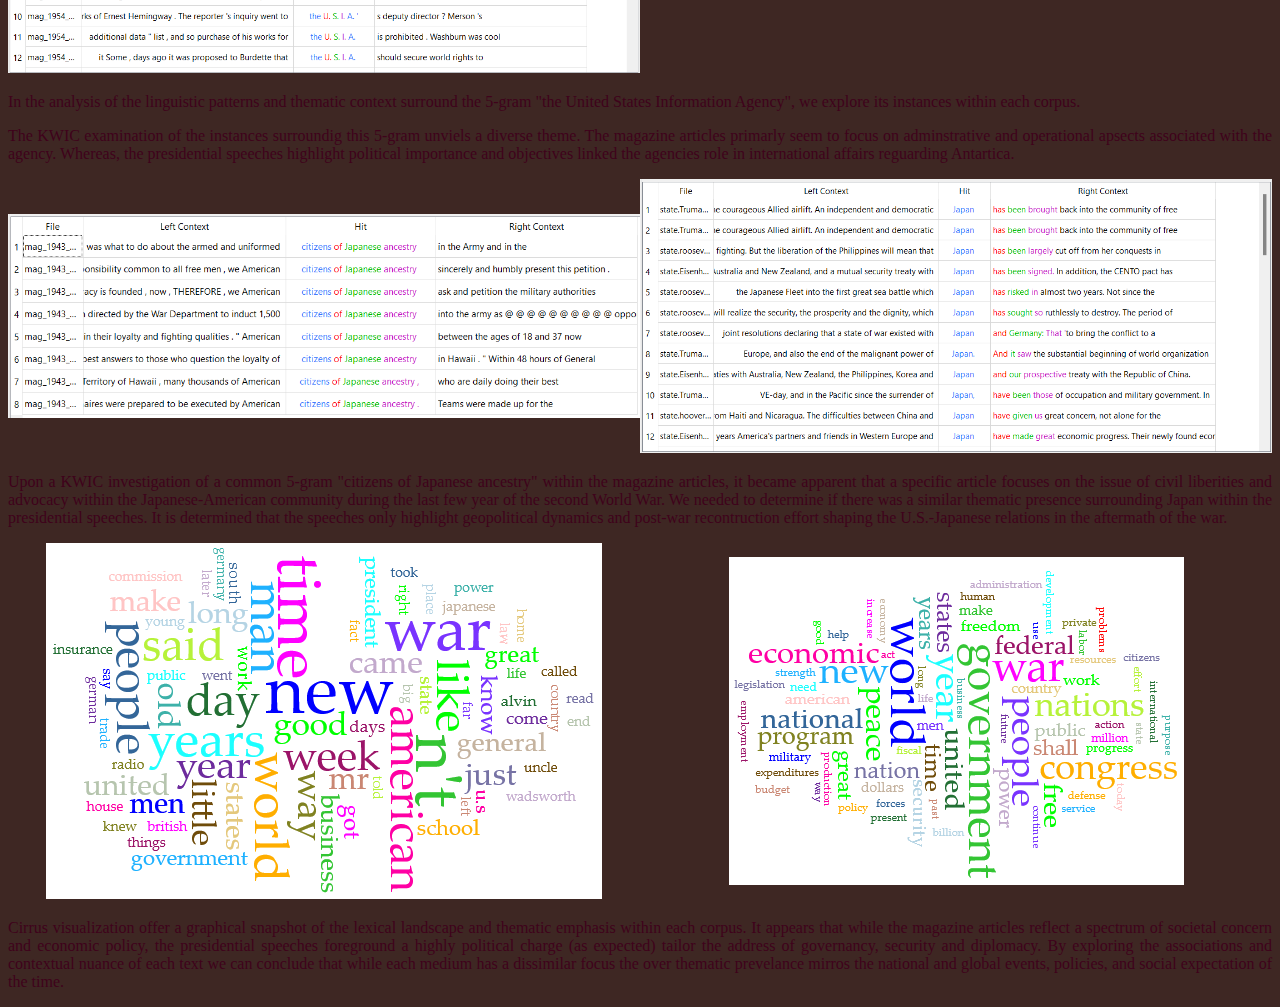
==== commit 4e0c3e67: "background updates" ====
--- a/docs/corpus.html
+++ b/docs/corpus.html
@@ -133,7 +133,7 @@
                         alt="Magazine 5-Gram KWIC USIA" />
                 </div>
                 <div class="wrapper">
-                    <img class="voyant" src="images/corpusImages/mag.voyant.cirrus.75.png"
+                    <img class="voyant" src="images/corpusImages/prez.voyant.cirrus.75.png"
                         alt="Presidential Speeches 5-Gram" />
                 </div>
             </div>
--- a/docs/styling.css
+++ b/docs/styling.css
@@ -136,10 +136,6 @@
     opacity: 0.8;
 }
 
-h2.corpus {
-    color: #3f021b;
-}
-
 figure.gemi,
 figure.kodi,
 figure.bayne {
@@ -180,7 +176,7 @@
 
 /* ******************************** Resume ******************************** */
 body.resume {
-    background-image: url('images/pg.jpg');
+    background-image: url('images/brown.jpg');
     background-repeat: no-repeat;
     background-attachment: fixed; 
     background-size: 100% 100%;
@@ -253,7 +249,7 @@
 
 /* ******************************** Projects ******************************** */
 body.projects {
-    background-image: url('images/sunflowermauve.jpg');
+    background-image: url('images/yellowbrown.jpg');
     background-repeat: no-repeat;
     background-attachment: fixed; 
     background-size: 100% 100%;
@@ -263,15 +259,20 @@
 
 /* ********************************* Corpus ********************************* */
 body.corpus{
-    background-image: url('images/pg.webp');
+    background-image: url('images/pg.jpg');
     background-repeat: no-repeat;
     background-attachment: fixed; 
     background-size: 100% 100%; 
      
 }
 
+h2.corpus {
+    color: #3f021b;
+}
+
 section.corpus {
-    color: white;
+    color: #3f021b;
+    text-align: justify;
 }
 
 div.n3gram,
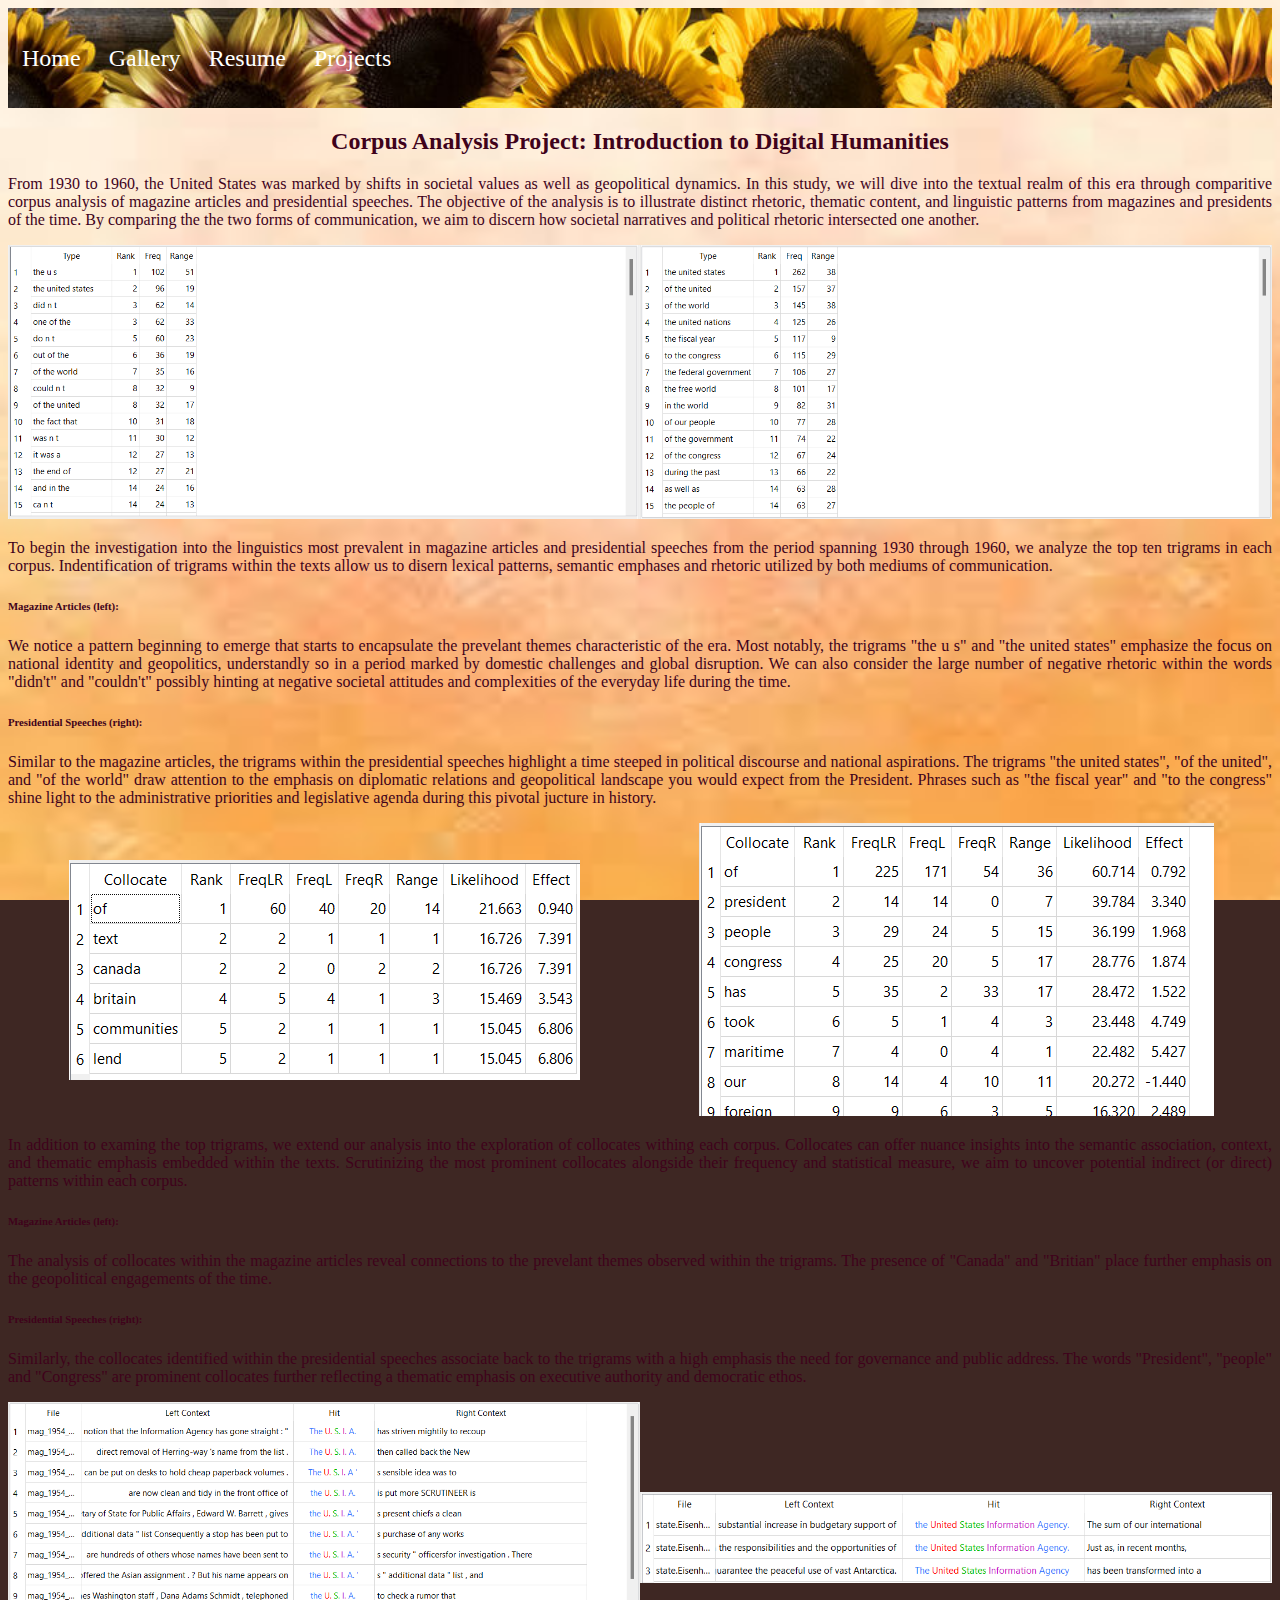
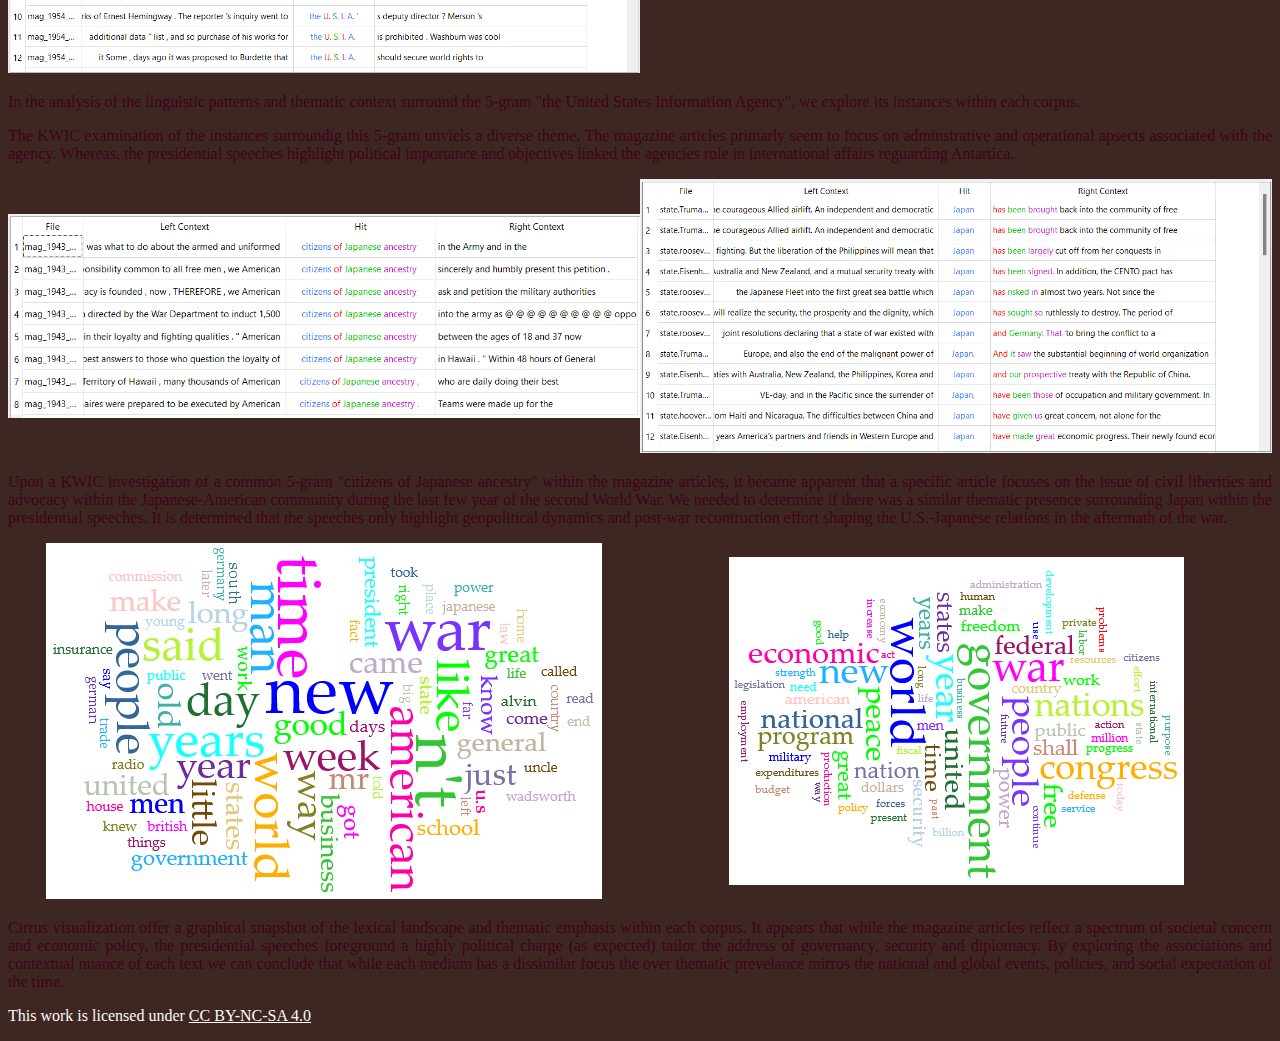
==== commit c2d58f16: "Game Analysis and CC on all pages" ====
--- a/docs/corpus.html
+++ b/docs/corpus.html
@@ -145,5 +145,21 @@
                 
             </p>
         </section>
+        <p>This work is licensed under <a
+            href="https://creativecommons.org/licenses/by-nc-sa/4.0/?ref=chooser-v1"
+            target="_blank" rel="license noopener noreferrer" style="display:inline-block;">CC
+            BY-NC-SA 4.0<img
+                style="height:22px!important;margin-left:3px;vertical-align:text-bottom;"
+                src="https://mirrors.creativecommons.org/presskit/icons/cc.svg?ref=chooser-v1"
+                alt=""><img
+                    style="height:22px!important;margin-left:3px;vertical-align:text-bottom;"
+                    src="https://mirrors.creativecommons.org/presskit/icons/by.svg?ref=chooser-v1"
+                    alt=""><img
+                        style="height:22px!important;margin-left:3px;vertical-align:text-bottom;"
+                        src="https://mirrors.creativecommons.org/presskit/icons/nc.svg?ref=chooser-v1"
+                        alt=""><img
+                            style="height:22px!important;margin-left:3px;vertical-align:text-bottom;"
+                            src="https://mirrors.creativecommons.org/presskit/icons/sa.svg?ref=chooser-v1"
+                            alt=""></a></p>
     </body>
 </html>
--- a/docs/styling.css
+++ b/docs/styling.css
@@ -304,3 +304,56 @@
     color: black;
     text-align: center;
 }
+
+
+/* ------------------------------Time Mapper----------------------------------- */
+ iframe {   
+    border: none; 
+}
+ 
+ 
+ /* -----------------------------Game Analysis-------------------------------- */
+ img.game {
+    display: block; 
+    margin-left: auto; 
+    margin-right: auto; 
+    width: 50%;
+    height: auto;
+}
+
+h4.game{
+    text-align: center;
+}
+
+div.gamelist {
+    text-align: center; 
+}
+
+ol.game {
+    display: inline-block;
+    text-align: left;
+}
+ul.game {
+   display: inline-block;
+   text-align: left;
+}
+
+p.game {
+    text-align: center;
+    margin: 2cm 10px;
+}
+
+iframe{
+    display: block; 
+    margin-left: auto; 
+    margin-right: auto; 
+    width: 80%;
+}
+
+div.analysis, 
+p.analysis
+h4.analysis{
+    text-align: left; 
+}
+ 
+ 